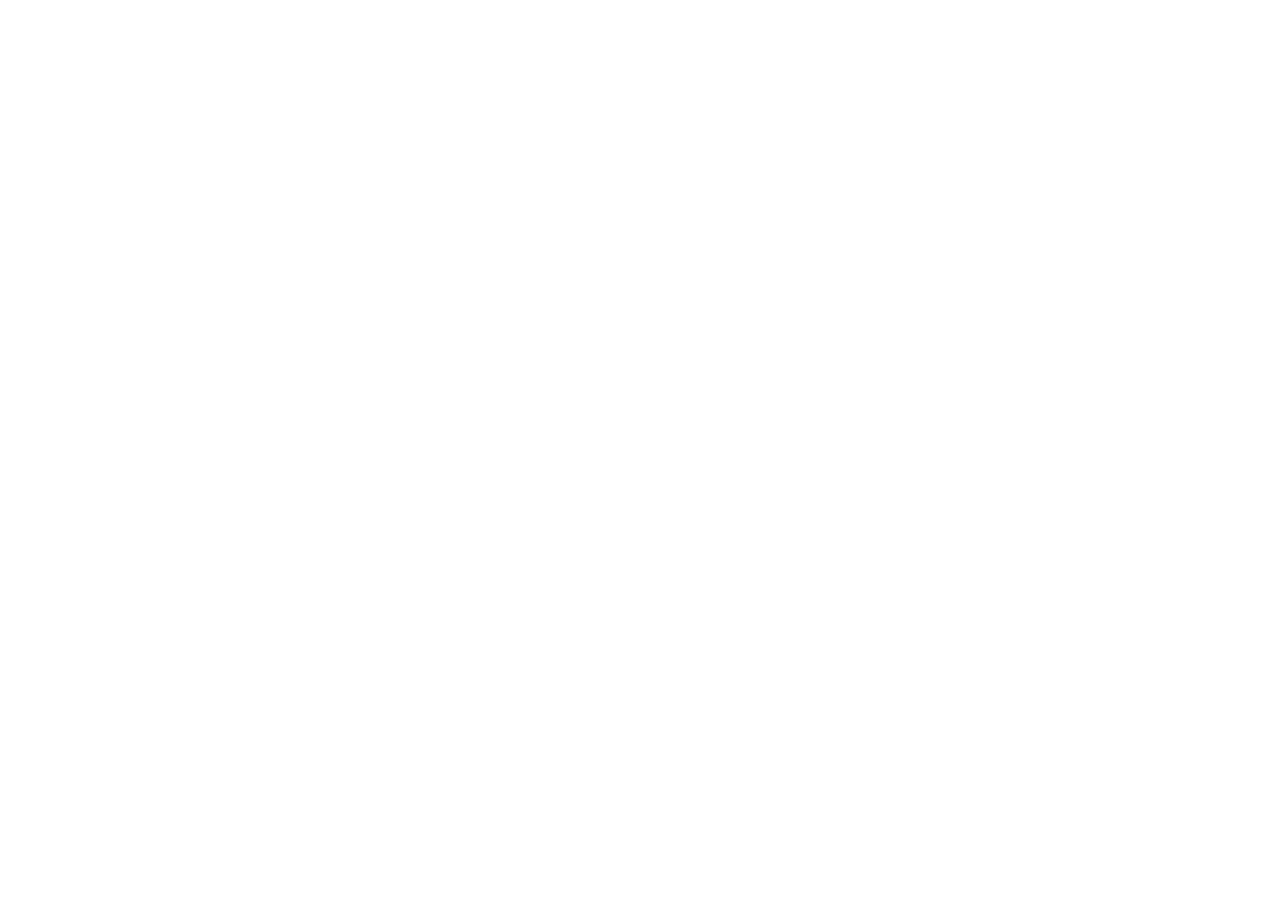
==== contact.html @ b8af75ec "Creation structure de base" ====
<!DOCTYPE html>
<html lang="en">
    <head>
        <meta charset="UTF-8">
        <meta http-equiv="X-UA-Compatible" content="IE=edge">
        <meta name="viewport" content="width=device-width, initial-scale=1.0">

        <link rel="stylesheet" href="style.css">

        <title>Html-Css-TP4 - Contact</title>
    </head>
    <body>
    </body>
</html>
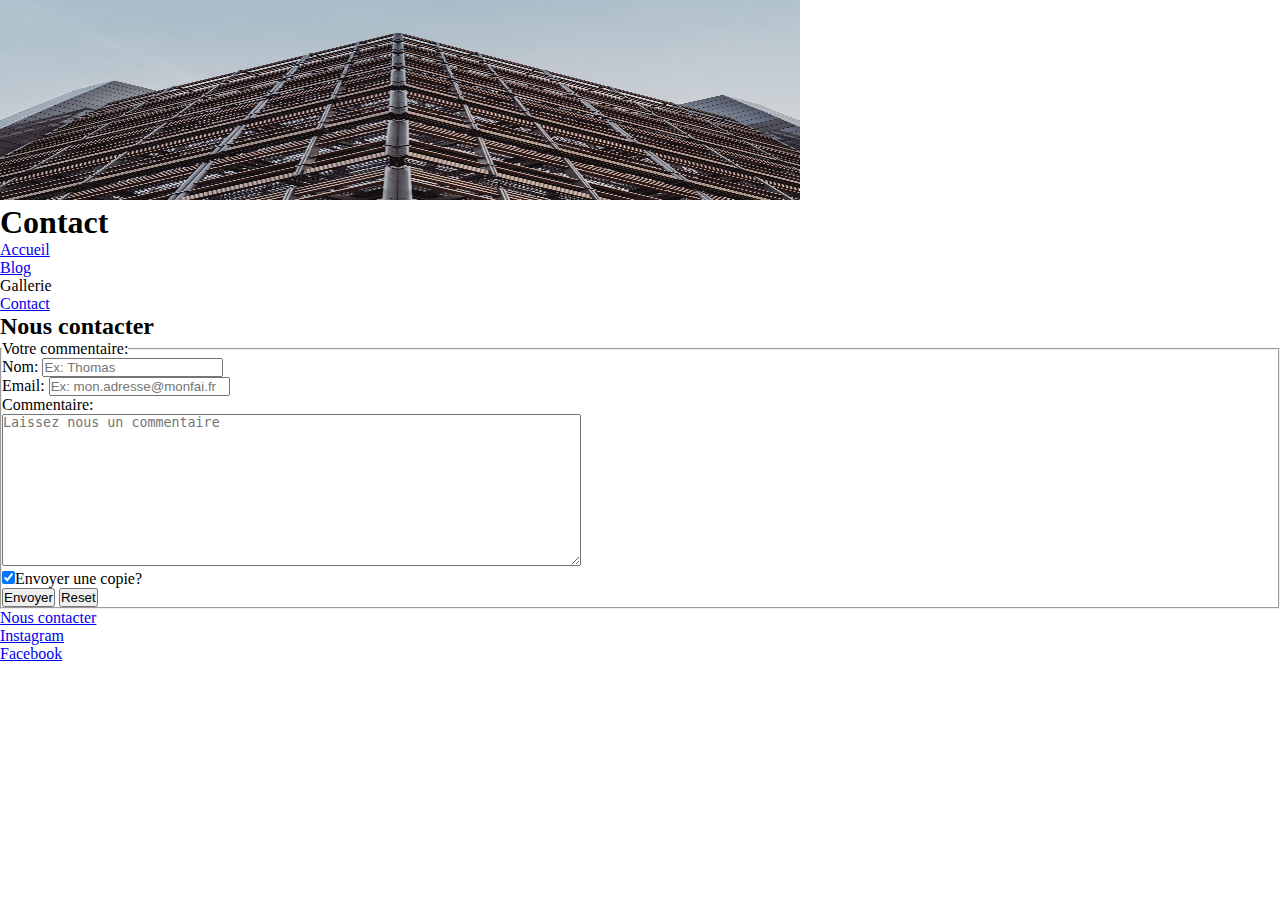
==== commit efd459a2: "Creation de la page de contact" ====
--- a/contact.html
+++ b/contact.html
@@ -10,5 +10,52 @@
         <title>Html-Css-TP4 - Contact</title>
     </head>
     <body>
+        <header>
+            <!--<img src="img/banner.png" alt="banniere du site">-->
+            <img src="images/banner.jpg" alt="Image de building">
+            <h1>Contact</h1>
+            <nav>
+                <ul>
+                    <li><a href="index.html">Accueil</a></li>
+                    <li><a href="#article1">Blog</a></li>
+                    <li><a>Gallerie</a></li>
+                    <li><a href="contact.html">Contact</a></li>
+                </ul>
+            </nav>
+        </header>
+        <section>
+            <h2>Nous contacter</h2>
+            <form method="POST" action="register_contact.php">
+                <fieldset>
+                    <legend>Votre commentaire:</legend>
+                    <div>
+                        <label for="name">Nom:</label>
+                        <input type="text" name="name" id="name" placeholder="Ex: Thomas" minlength="2" maxlength="20" required>
+                    </div>
+                    <div>
+                        <label for="email">Email:</label>
+                        <input type="email" name="email" id="email" placeholder="Ex: mon.adresse@monfai.fr" required>
+                    </div>
+                    <div>
+                        <label for="comment">Commentaire:</label><br>
+                        <textarea name="comment" id="comment" cols="70" rows="10" placeholder="Laissez nous un commentaire"></textarea>
+                    </div>
+                    <div>
+                        <input type="checkbox" name="copy" id="copy" checked><label for="copy">Envoyer une copie?</label>
+                    </div>
+                    <div>
+                        <input type="submit" value="Envoyer">
+                        <input type="reset" value="Reset">
+                    </div>
+                </fieldset>
+            </form>
+        </section>
+        <footer>
+            <ul>
+                <li><a href="contact.html">Nous contacter</a></li>
+                <li><a href="https://www.instagram.com">Instagram</a></li>
+                <li><a href="https://fr.facebook.com">Facebook</a></li>
+            </ul>
+        </footer>
     </body>
 </html>
--- a/style.css
+++ b/style.css
@@ -0,0 +1,15 @@
+* {
+    box-sizing: border-box;
+    margin: 0;
+    padding: 0;
+}
+
+header img {
+    width: 800px;
+    height: 200px;
+}
+
+article img {
+    width: 200px;
+    height: 100px;
+}
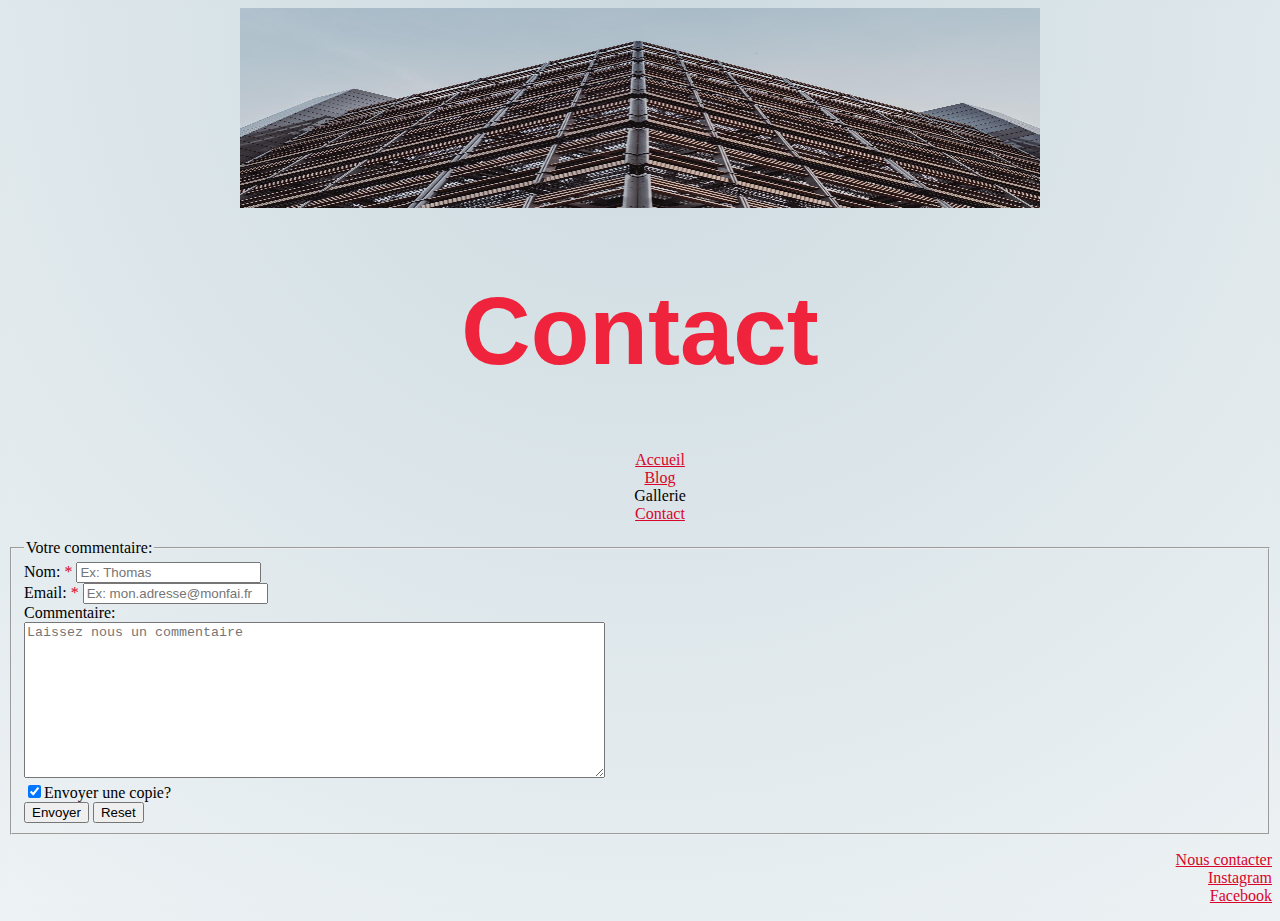
==== commit 47cf7f63: "Ajout du style des pages" ====
--- a/contact.html
+++ b/contact.html
@@ -24,16 +24,15 @@
             </nav>
         </header>
         <section>
-            <h2>Nous contacter</h2>
             <form method="POST" action="register_contact.php">
                 <fieldset>
                     <legend>Votre commentaire:</legend>
                     <div>
-                        <label for="name">Nom:</label>
+                        <label for="name">Nom: <span class="required">*</span> </label>
                         <input type="text" name="name" id="name" placeholder="Ex: Thomas" minlength="2" maxlength="20" required>
                     </div>
                     <div>
-                        <label for="email">Email:</label>
+                        <label for="email">Email: <span class="required">*</span> </label>
                         <input type="email" name="email" id="email" placeholder="Ex: mon.adresse@monfai.fr" required>
                     </div>
                     <div>
--- a/style.css
+++ b/style.css
@@ -1,7 +1,27 @@
 * {
     box-sizing: border-box;
-    margin: 0;
-    padding: 0;
+}
+
+html, body {
+    background-image: radial-gradient(circle at center top, #CCDAE0, #EDF2F4);
+}
+
+h1 {
+    font-family: Impact, Haettenschweiler, 'Arial Narrow Bold', sans-serif;
+    font-size: 96px;
+    font-weight: bold;
+    color:  #EF233C;
+}
+
+h3 {
+    font-size: 64px;
+    font-weight: bold;
+    text-decoration: dotted underline;
+    color:  #2B2D42;
+}
+
+header {
+    text-align: center;
 }
 
 header img {
@@ -9,7 +29,38 @@
     height: 200px;
 }
 
+article {
+    border: 1px solid black;
+}
+
 article img {
+    display: block;
     width: 200px;
     height: 100px;
+    margin: 0 auto;
+    border: 2px solid #8D99AE;
 }
+
+footer {
+    text-align: right;
+}
+
+ul {
+    list-style-type: none;
+}
+
+a:hover {
+    color: #2B2D42;
+}
+
+a:link {
+    color: #D90429;
+}
+
+a:visited {
+    color: grey;
+}
+
+.required {
+    color: #D90429;
+}
